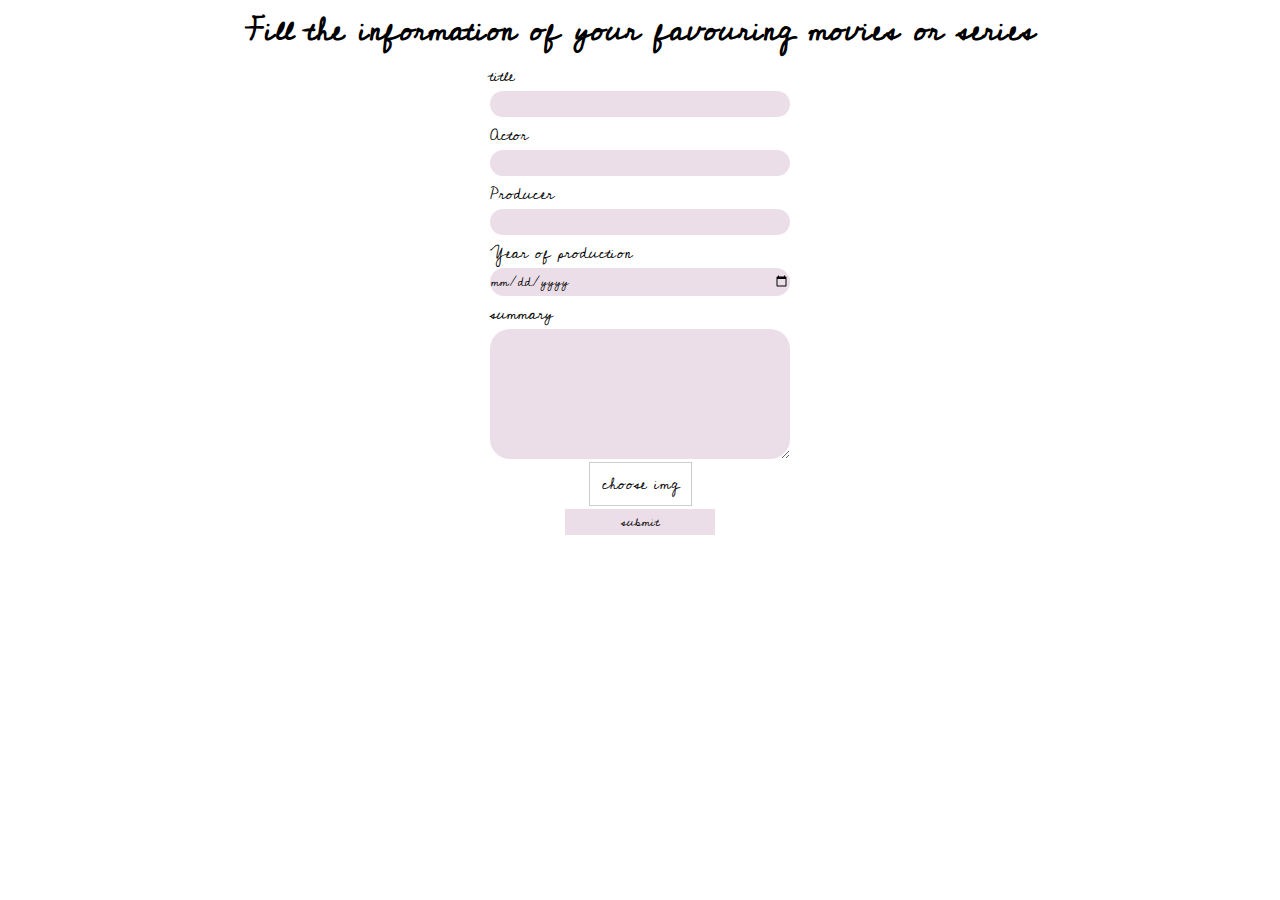
==== index.html @ e50fca73 "movie card" ====
<!DOCTYPE html>
<html lang="en">

<head>
    <meta charset="UTF-8">
    <meta http-equiv="X-UA-Compatible" content="IE=edge">
    <meta name="viewport" content="width=device-width, initial-scale=1.0">
    <link rel="stylesheet" href="./style.css">
        <link href="https://fonts.googleapis.com/css2?family=Cedarville+Cursive&display=swap" rel="stylesheet">

    <title> Movies </title>
</head>

<body>
    <h1> Fill the information of your favouring movies or series </h1>
    <form action="data.html" method="get">
        <div class="group">
            <label for="title" class="label"> title</label>
            <input type="text" id="title" name="title" required maxlength="10" class="input">
            <div class="data" id="title-data"> </div>
        </div>
        <div class="group">
            <label for="Actor" class="label"> Actor</label>
            <input type="text" id="Actor" name="Actor" maxlength="10" class="input">
            <div class="data" id="Actor-data"> </div>
        </div>
        <div class="group ">
            <label for="Producer" class="label"> Producer </label>
            <input type="text" id="Producer" name="Producer" maxlength="10" class="input">
            <div class="data" id="Producer-data"> </div>
        </div>
        <div class="group">
            <label for="year-production" class="label"> Year of production </label>
            <input type="date" id="yearProduction" name="yearProduction" class="input" required>
            <div class="data" id="year-data" style = > </div>
        </div>
        <div class="group"> <label for="summary" class="label"> summary </label>
        <textarea id="summary" name="summary" class="input" rows="5"> </textarea>
        <div class="data" id="summary-data"> </div>
    </div>
    <div>

        <label for="img" class="img"> 
            <input type="file" name="file" id="img">
            choose img  

        </label>
      
        <div class ="data" id = "img-data"> </div>
    </div>
            
               
<button type="submit"> submit </button>
 
    </form>
    <script src = "index.js"></script>
</body>
</html>
---- style.css ----
*{

    margin:0;
    padding:0;
    box-sizing: border-box;
     font-family: "Cedarville Cursive";
}

form 
{
    display: flex;
    flex-direction: column;
    /* background-color: aqua; */
align-items: center;
justify-content: center;
gap:3px; 
}
h1
{
    text-align: center;
}
input,textarea
{
    border-radius: 20px;
    border: none;
    width:300px; 
    background-color: rgb(235, 222, 232);
}
input,textarea:focus
{
    outline: none;
}
.group
{

    /* background-color: brown; */
    display: flex;
    flex-direction: column;
    justify-content: space-evenly;
}
button
{
    background-color: rgb(235, 222, 232);
    color:#000; 
    border: none;
    width:150px; 
    
}
input[type="file"] {
    display: none;
}
.img
{
     border: 1px solid #ccc;
    display: inline-block;
    padding: 6px 12px;
    cursor: pointer;
}
.card 
{
    /* background-color: darkcyan; */
    display: flex;
    flex-direction: column;
    align-items: center;
    /* color:#fff; */
}
img
{
    width:20%; 
}
p{
    font-size: 20px ;
}
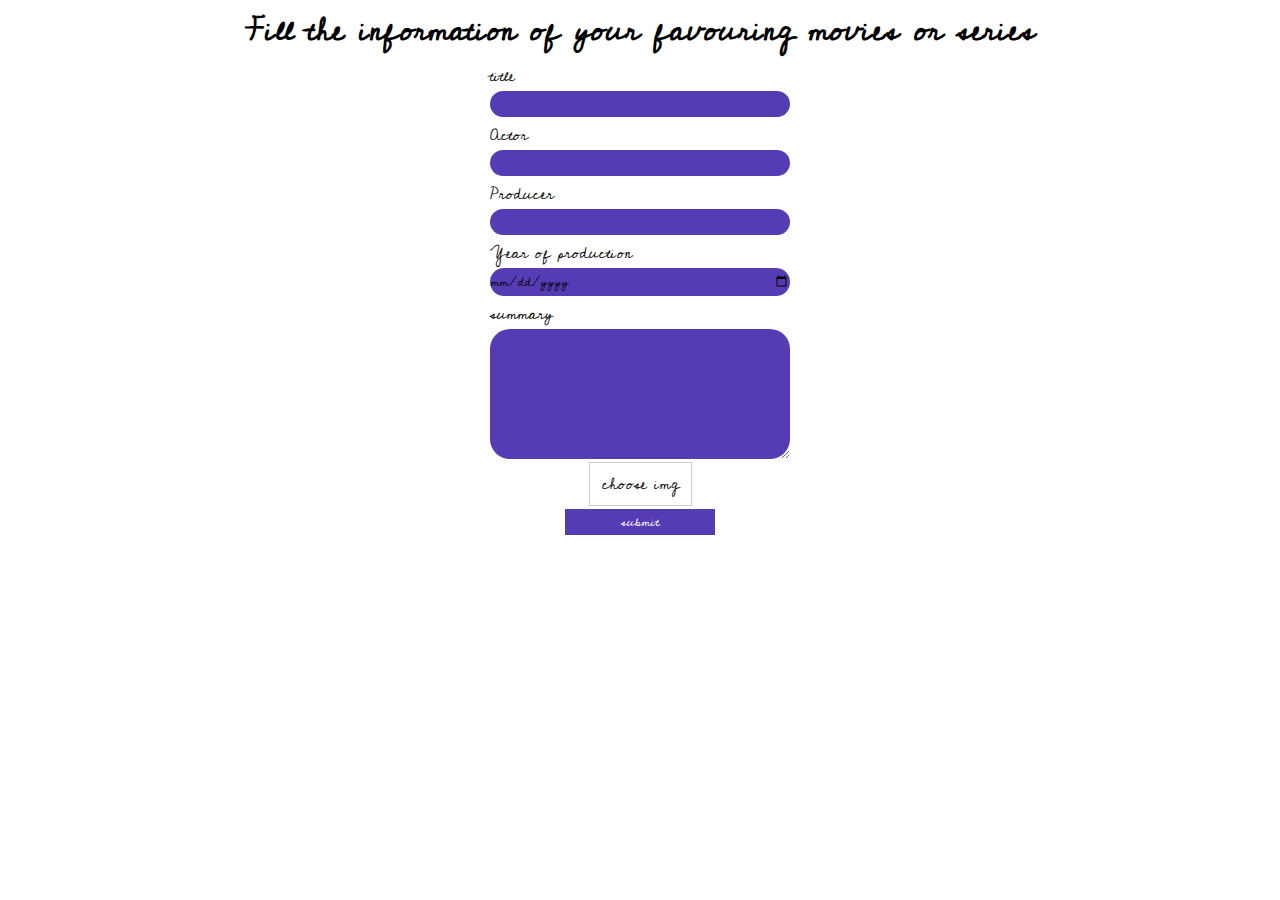
==== commit 3a60610b: "edit min" ====
--- a/index.html
+++ b/index.html
@@ -16,17 +16,17 @@
     <form action="data.html" method="get">
         <div class="group">
             <label for="title" class="label"> title</label>
-            <input type="text" id="title" name="title" required maxlength="10" class="input">
+            <input type="text" id="title" name="title" required maxlength="20" class="input">
             <div class="data" id="title-data"> </div>
         </div>
         <div class="group">
             <label for="Actor" class="label"> Actor</label>
-            <input type="text" id="Actor" name="Actor" maxlength="10" class="input">
+            <input type="text" id="Actor" name="Actor" maxlength="20" class="input">
             <div class="data" id="Actor-data"> </div>
         </div>
         <div class="group ">
             <label for="Producer" class="label"> Producer </label>
-            <input type="text" id="Producer" name="Producer" maxlength="10" class="input">
+            <input type="text" id="Producer" name="Producer" maxlength="20" class="input">
             <div class="data" id="Producer-data"> </div>
         </div>
         <div class="group">
--- a/style.css
+++ b/style.css
@@ -24,7 +24,7 @@
     border-radius: 20px;
     border: none;
     width:300px; 
-    background-color: rgb(235, 222, 232);
+    background-color: rgb(86, 60, 180);
 }
 input,textarea:focus
 {
@@ -40,10 +40,11 @@
 }
 button
 {
-    background-color: rgb(235, 222, 232);
+    background-color: rgb(86, 60, 180);
     color:#000; 
     border: none;
     width:150px; 
+    color:#fff; 
     
 }
 input[type="file"] {
